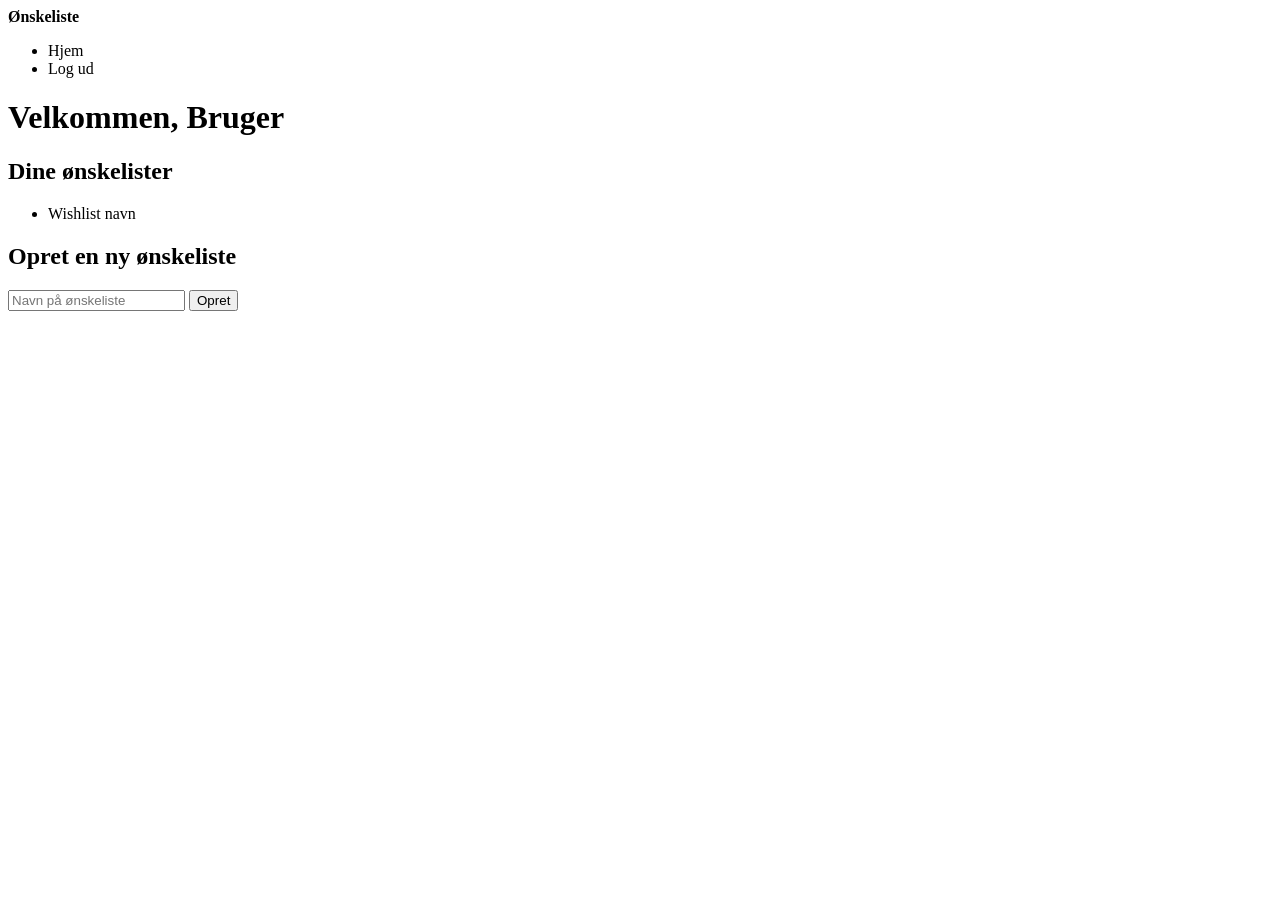
==== src/main/resources/templates/dashboard.html @ a6b44c0c "Lavet en dashboard, samt implementeret sessions så den husker, hvem der er logget ind. Og det gøre d" ====
<!DOCTYPE html>
<html lang="da" xmlns:th="http://www.thymeleaf.org">
<head>
    <meta charset="UTF-8">
    <title>Dashboard</title>
    <link rel="stylesheet" th:href="@{/style.css}">
</head>
<body>

<nav>
    <strong>Ønskeliste</strong>
    <ul>
        <li><a th:href="@{/wish}">Hjem</a></li>
        <li><a th:href="@{/logout}">Log ud</a></li>
    </ul>
</nav>

<h1>Velkommen, <span th:text="${user.name}">Bruger</span></h1>

<section>
    <h2>Dine ønskelister</h2>

    <ul>
        <li th:each="wishlist : ${wishlists}">
            <span th:text="${wishlist.name}">Wishlist navn</span>
        </li>
    </ul>
</section>

<section>
    <h2>Opret en ny ønskeliste</h2>

    <form action="/wishlist/create" method="post">
        <input type="text" name="name" placeholder="Navn på ønskeliste" required>
        <button type="submit">Opret</button>
    </form>
</section>

</body>
</html>
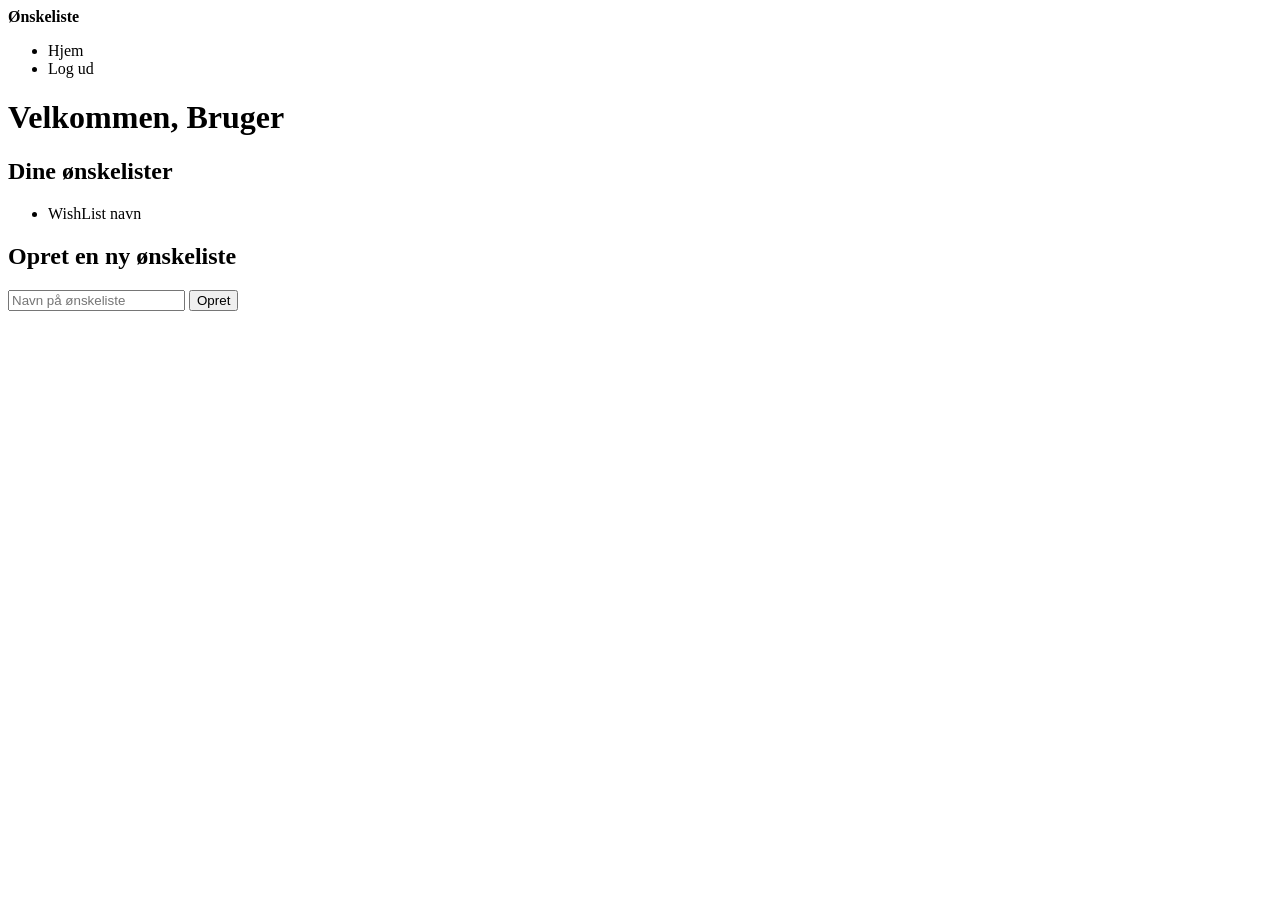
==== commit 008af452: "Oprettet en wishlist side i html, samt funktionen i repository der gør ud kan se dine wishes" ====
--- a/src/main/resources/templates/dashboard.html
+++ b/src/main/resources/templates/dashboard.html
@@ -11,7 +11,7 @@
     <strong>Ønskeliste</strong>
     <ul>
         <li><a th:href="@{/wish}">Hjem</a></li>
-        <li><a th:href="@{/logout}">Log ud</a></li>
+        <li><a th:href="@{/wish/logout}">Log ud</a></li>
     </ul>
 </nav>
 
@@ -21,8 +21,11 @@
     <h2>Dine ønskelister</h2>
 
     <ul>
-        <li th:each="wishlist : ${wishlists}">
-            <span th:text="${wishlist.name}">Wishlist navn</span>
+        <li th:each="wishlist : ${wishLists}">
+            <a th:href="@{/wish/wishlist/{id}(id=${wishlist.wishListId})}"
+               th:text="${wishlist.name}">
+                WishList navn
+            </a>
         </li>
     </ul>
 </section>
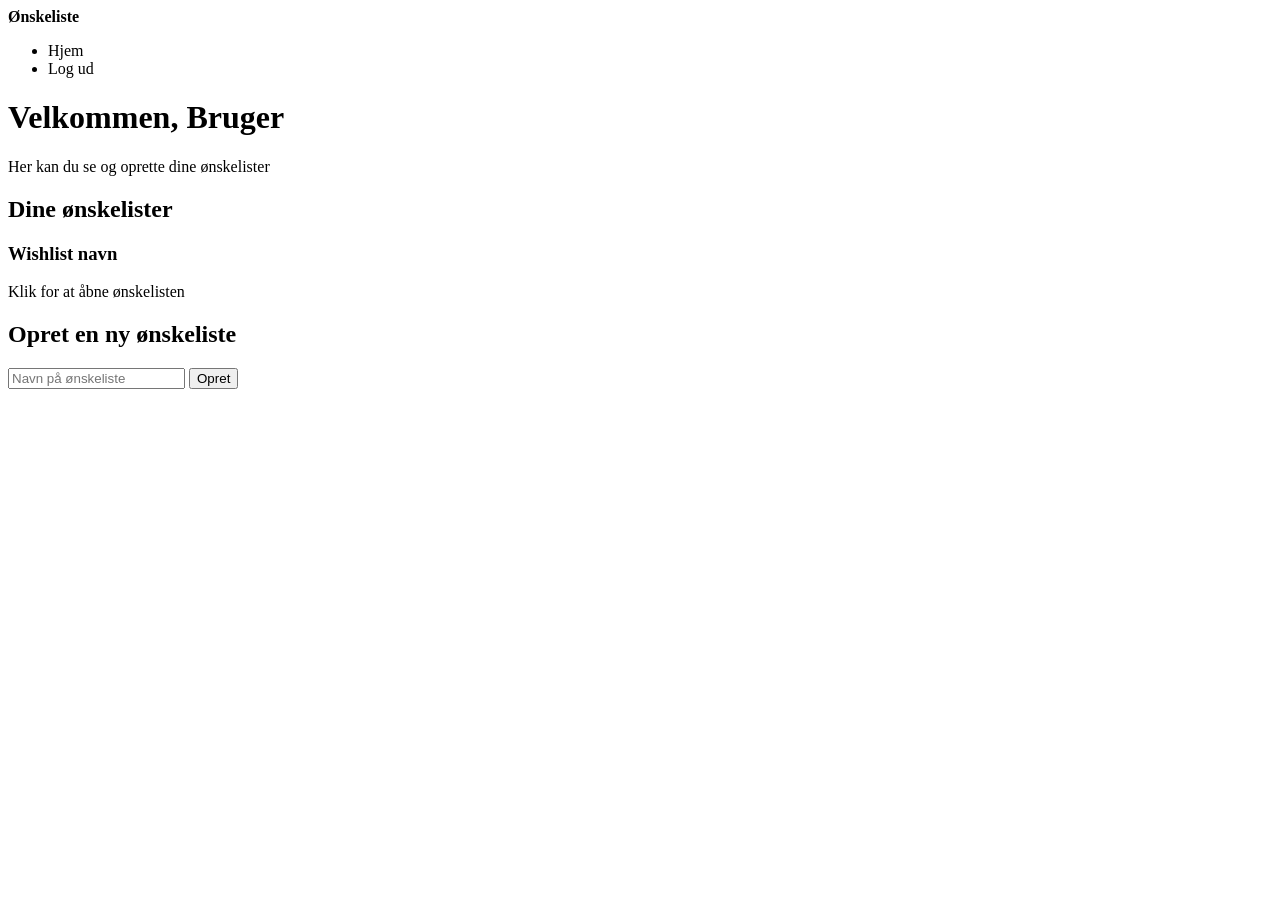
==== commit 23d6263e: "Der er blevet lavet et bedre design til dashboard, samt udviklet en createWishList funktion så du ka" ====
--- a/src/main/resources/templates/dashboard.html
+++ b/src/main/resources/templates/dashboard.html
@@ -4,6 +4,7 @@
     <meta charset="UTF-8">
     <title>Dashboard</title>
     <link rel="stylesheet" th:href="@{/style.css}">
+    <link rel="stylesheet" th:href="@{/dashboard.css}">
 </head>
 <body>
 
@@ -14,30 +15,38 @@
         <li><a th:href="@{/wish/logout}">Log ud</a></li>
     </ul>
 </nav>
+<div class="dashboard-page">
 
-<h1>Velkommen, <span th:text="${user.name}">Bruger</span></h1>
+    <div class="dashboard-header">
+        <h1>Velkommen, <span th:text="${user.name}">Bruger</span></h1>
+        <p>Her kan du se og oprette dine ønskelister</p>
+    </div>
 
-<section>
-    <h2>Dine ønskelister</h2>
+    <section class="dashboard-section">
+        <h2>Dine ønskelister</h2>
 
-    <ul>
-        <li th:each="wishlist : ${wishLists}">
-            <a th:href="@{/wish/wishlist/{id}(id=${wishlist.wishListId})}"
-               th:text="${wishlist.name}">
-                WishList navn
+        <div class="dashboard-wishlist-container">
+            <a class="dashboard-wishlist-card"
+               th:each="wishlist : ${wishLists}"
+               th:href="@{/wish/wishlist/{id}(id=${wishlist.wishListId})}">
+                <h3 th:text="${wishlist.name}">Wishlist navn</h3>
+                <p>Klik for at åbne ønskelisten</p>
             </a>
-        </li>
-    </ul>
-</section>
+        </div>
+    </section>
 
-<section>
-    <h2>Opret en ny ønskeliste</h2>
+    <section class="dashboard-section">
+        <h2>Opret en ny ønskeliste</h2>
 
-    <form action="/wishlist/create" method="post">
-        <input type="text" name="name" placeholder="Navn på ønskeliste" required>
-        <button type="submit">Opret</button>
-    </form>
-</section>
+        <form class="dashboard-form"
+              th:action="@{/wish/dashboard/create-wishlist}"
+              method="post">
+            <input type="text" name="name" placeholder="Navn på ønskeliste" required>
+            <button type="submit">Opret</button>
+        </form>
+    </section>
+
+</div>
 
 </body>
 </html>
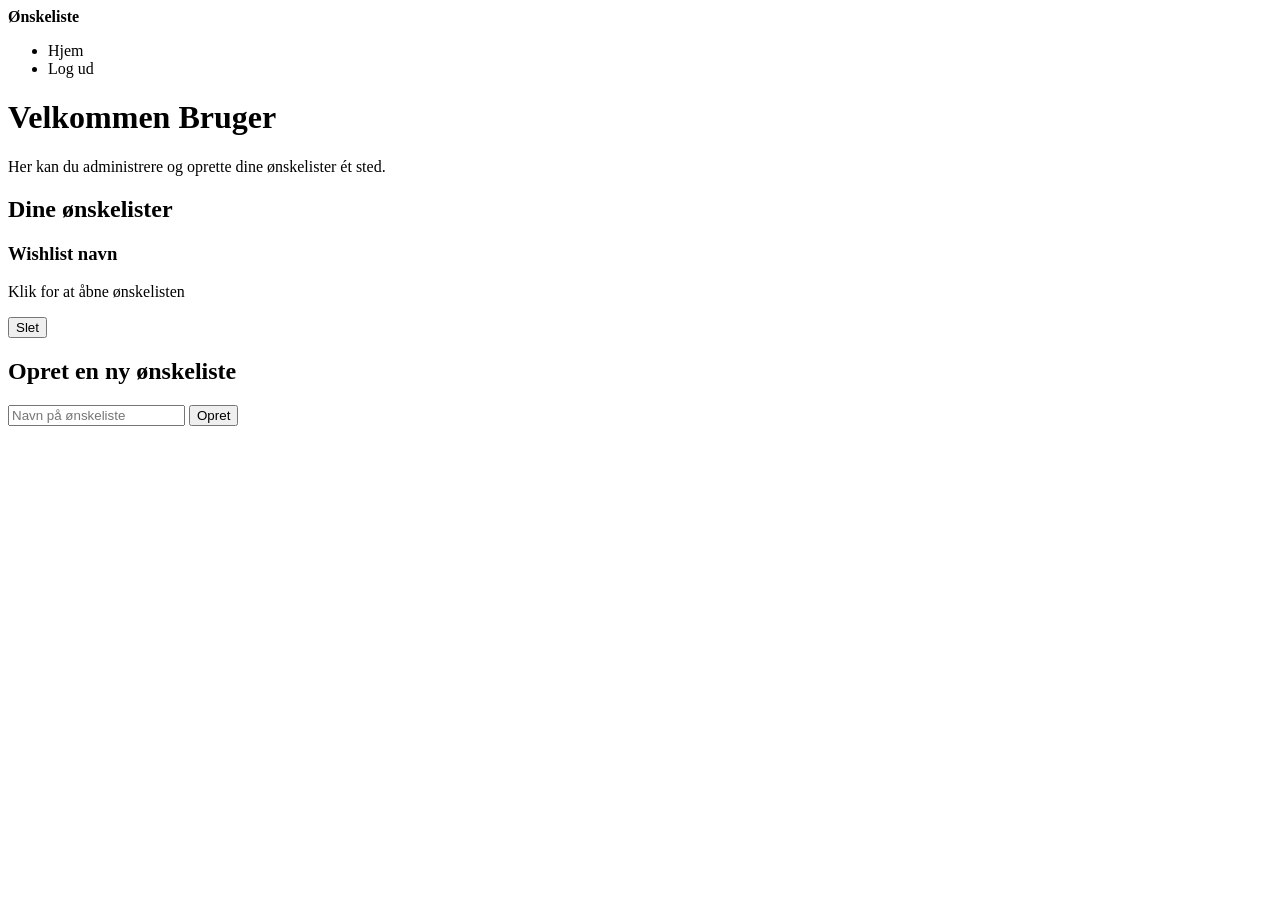
==== commit 0177ca63: "Addet delete funktion, samt styling på alle sider så det giver et mere moderne look" ====
--- a/src/main/resources/templates/dashboard.html
+++ b/src/main/resources/templates/dashboard.html
@@ -18,20 +18,38 @@
 <div class="dashboard-page">
 
     <div class="dashboard-header">
-        <h1>Velkommen, <span th:text="${user.name}">Bruger</span></h1>
-        <p>Her kan du se og oprette dine ønskelister</p>
+        <h1 class="dashboard-title">
+            Velkommen <span class="user-name" th:text="${user.name}">Bruger</span>
+        </h1>
+        <p>Her kan du administrere og oprette dine ønskelister ét sted.</p>
     </div>
 
     <section class="dashboard-section">
         <h2>Dine ønskelister</h2>
 
         <div class="dashboard-wishlist-container">
-            <a class="dashboard-wishlist-card"
-               th:each="wishlist : ${wishLists}"
-               th:href="@{/wish/wishlist/{id}(id=${wishlist.wishListId})}">
+
+            <div class="dashboard-wishlist-card"
+                 th:each="wishlist : ${wishLists}"
+                 th:onclick="|window.location.href='/wish/wishlist/${wishlist.wishListId}'|">
+
                 <h3 th:text="${wishlist.name}">Wishlist navn</h3>
                 <p>Klik for at åbne ønskelisten</p>
-            </a>
+
+                <div class="dashboard-card-actions">
+
+                    <form th:action="@{/wish/dashboard/wishlist/{id}/delete(id=${wishlist.wishListId})}"
+                          method="post"
+                          onclick="event.stopPropagation();">
+
+                        <button type="submit" class="delete-btn">Slet</button>
+
+                    </form>
+
+                </div>
+
+            </div>
+
         </div>
     </section>
 
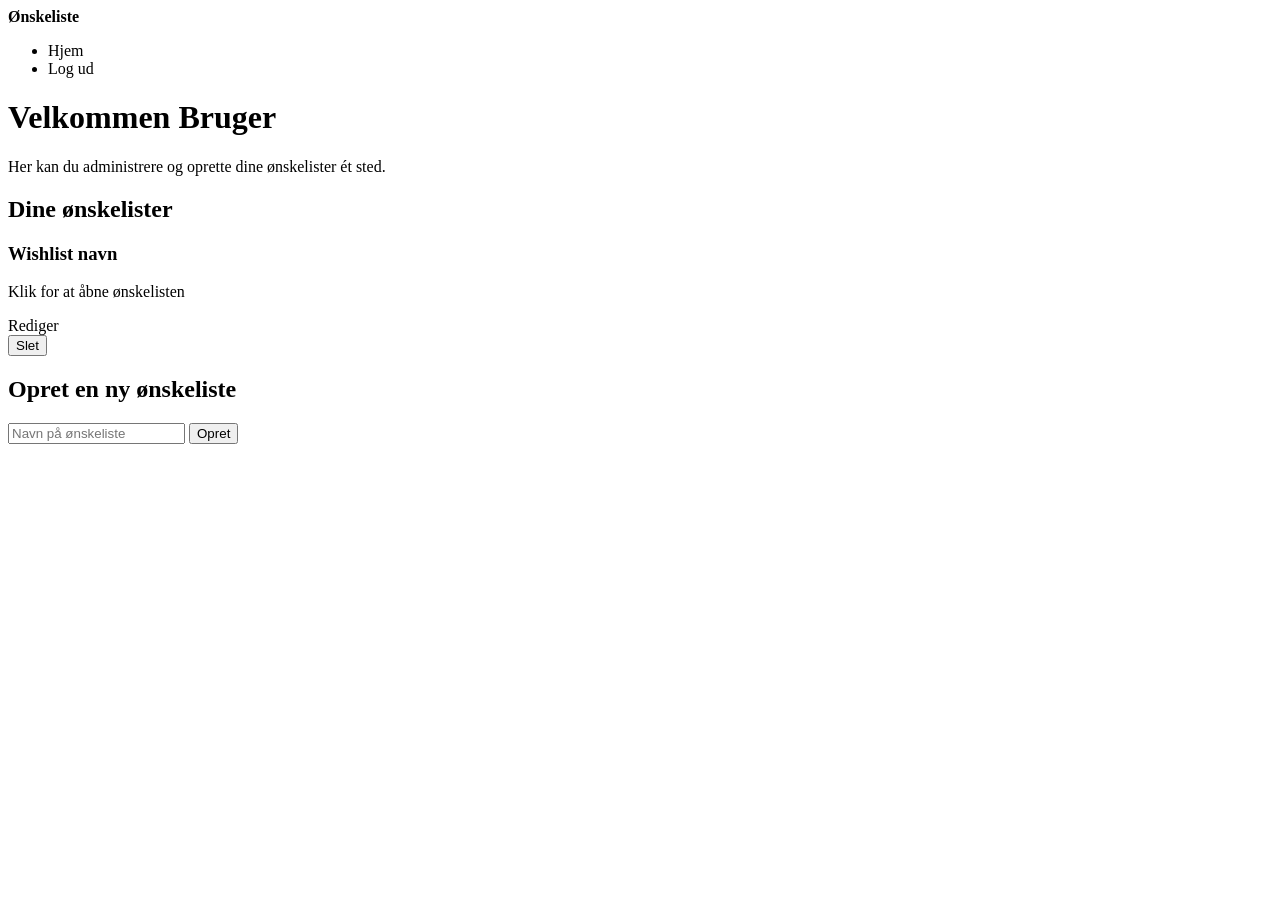
==== commit c7858469: "Oprettet en opdater funktion samt, 2 opdater sider til wishes og wishlist" ====
--- a/src/main/resources/templates/dashboard.html
+++ b/src/main/resources/templates/dashboard.html
@@ -38,6 +38,12 @@
 
                 <div class="dashboard-card-actions">
 
+                    <a class="edit-btn"
+                       th:href="@{/wish/wishlist/{id}/edit(id=${wishlist.wishListId})}"
+                       onclick="event.stopPropagation();">
+                        Rediger
+                    </a>
+
                     <form th:action="@{/wish/dashboard/wishlist/{id}/delete(id=${wishlist.wishListId})}"
                           method="post"
                           onclick="event.stopPropagation();">
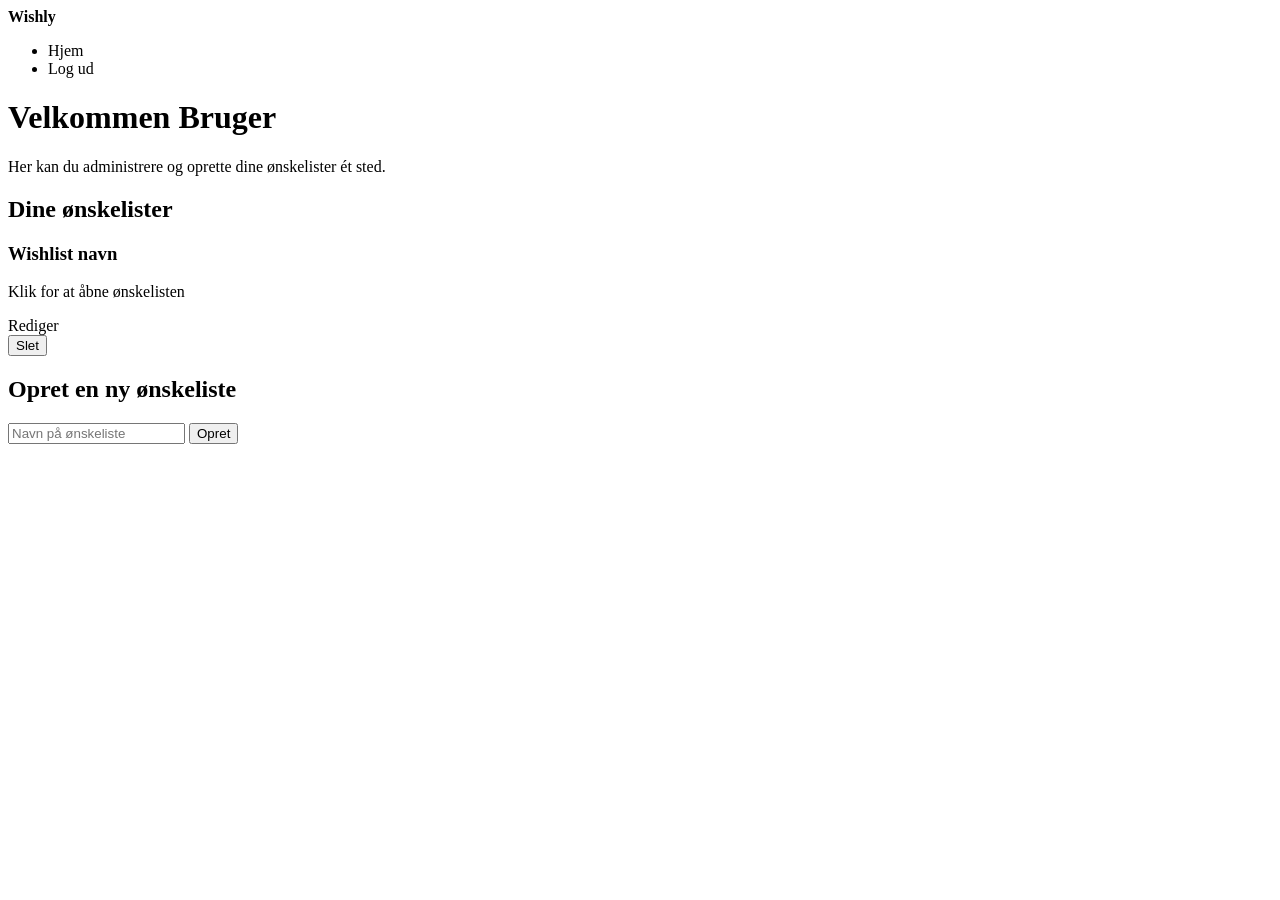
==== commit 63a969a9: "Skiftet navn på hjemmesiden" ====
--- a/src/main/resources/templates/dashboard.html
+++ b/src/main/resources/templates/dashboard.html
@@ -9,7 +9,7 @@
 <body>
 
 <nav>
-    <strong>Ønskeliste</strong>
+    <strong>Wishly</strong>
     <ul>
         <li><a th:href="@{/wish}">Hjem</a></li>
         <li><a th:href="@{/wish/logout}">Log ud</a></li>
